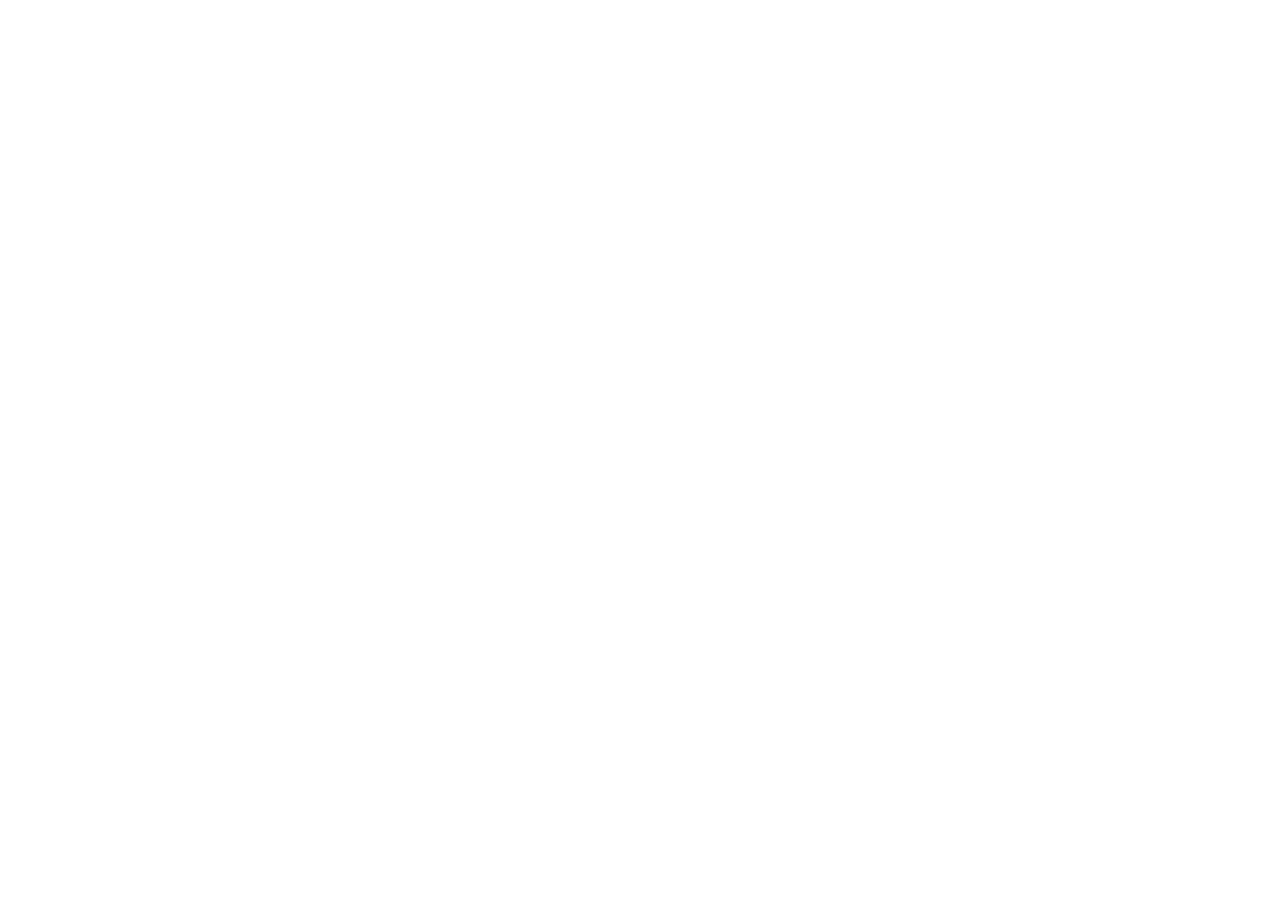
==== index.html @ bd5155b7 "initial" ====
<!DOCTYPE html>
<html lang="en">
<head>
    <meta charset="UTF-8">
    <meta http-equiv="X-UA-Compatible" content="IE=edge">
    <meta name="viewport" content="width=device-width, initial-scale=1.0">
    <title>Mini Games (AI powered)</title>
</head>
<body>
    
</body>
</html>
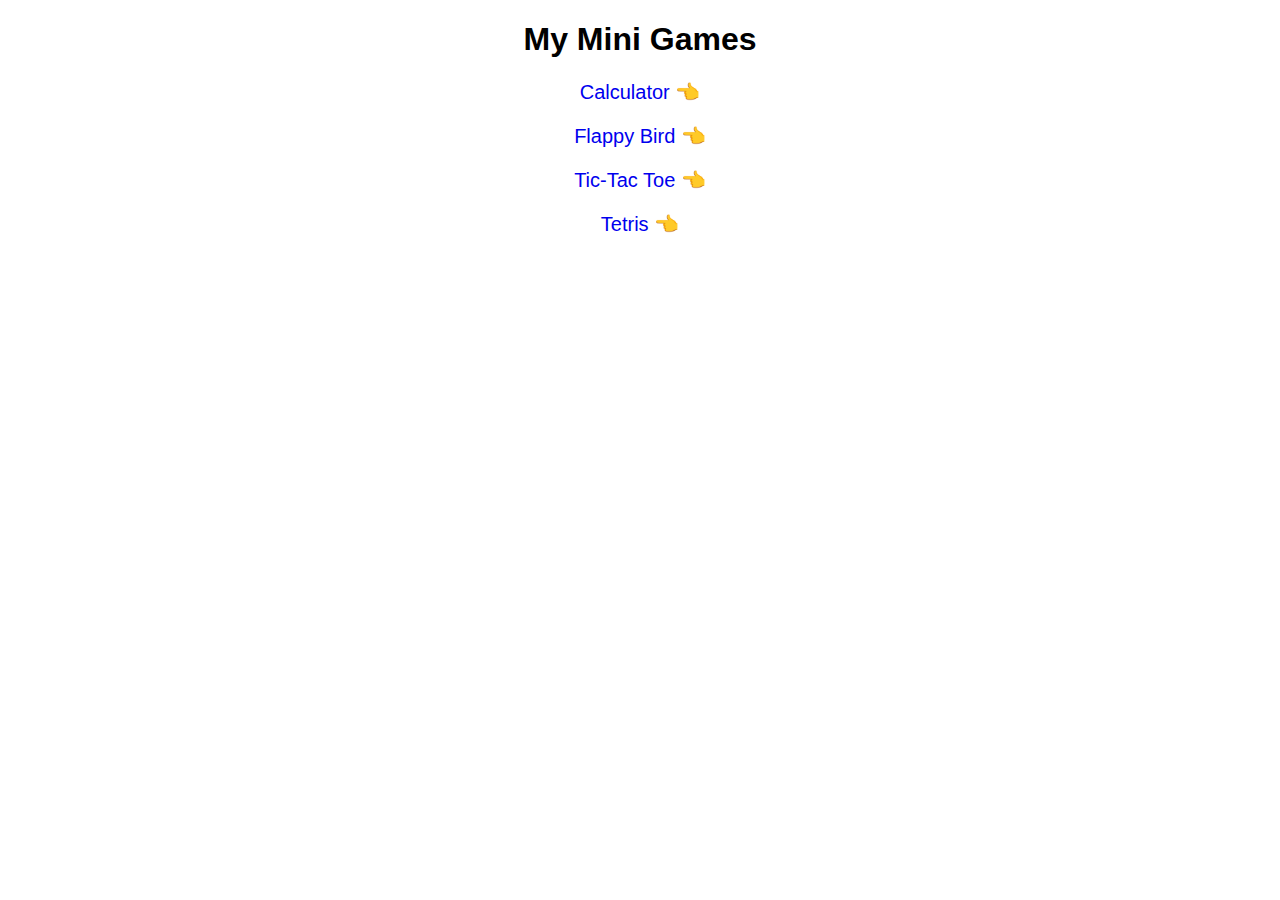
==== commit 9c16d490: "index.html intro" ====
--- a/index.html
+++ b/index.html
@@ -1,12 +1,42 @@
 <!DOCTYPE html>
 <html lang="en">
+
 <head>
     <meta charset="UTF-8">
     <meta http-equiv="X-UA-Compatible" content="IE=edge">
     <meta name="viewport" content="width=device-width, initial-scale=1.0">
     <title>Mini Games (AI powered)</title>
 </head>
+<style>
+    * {
+        font-family: 'Gill Sans', 'Gill Sans MT', Calibri, 'Trebuchet MS', sans-serif;
+    }
+
+    h1 {
+        text-align: center;
+    }
+
+    div {
+        text-align: center;
+        display: flex;
+        flex-direction: column;
+        gap: 20px;
+    }
+
+    a {
+        font-size: 20px;
+        text-decoration: none;
+    }
+</style>
+
 <body>
-    
+    <h1>My Mini Games</h1>
+    <div>
+        <a href="/calculator.html">Calculator 👈</a>
+        <a href="/flappy.html">Flappy Bird 👈</a>
+        <a href="/tictac.html">Tic-Tac Toe 👈</a>
+        <a href="/tetris.html">Tetris 👈</a>
+    </div>
 </body>
+
 </html>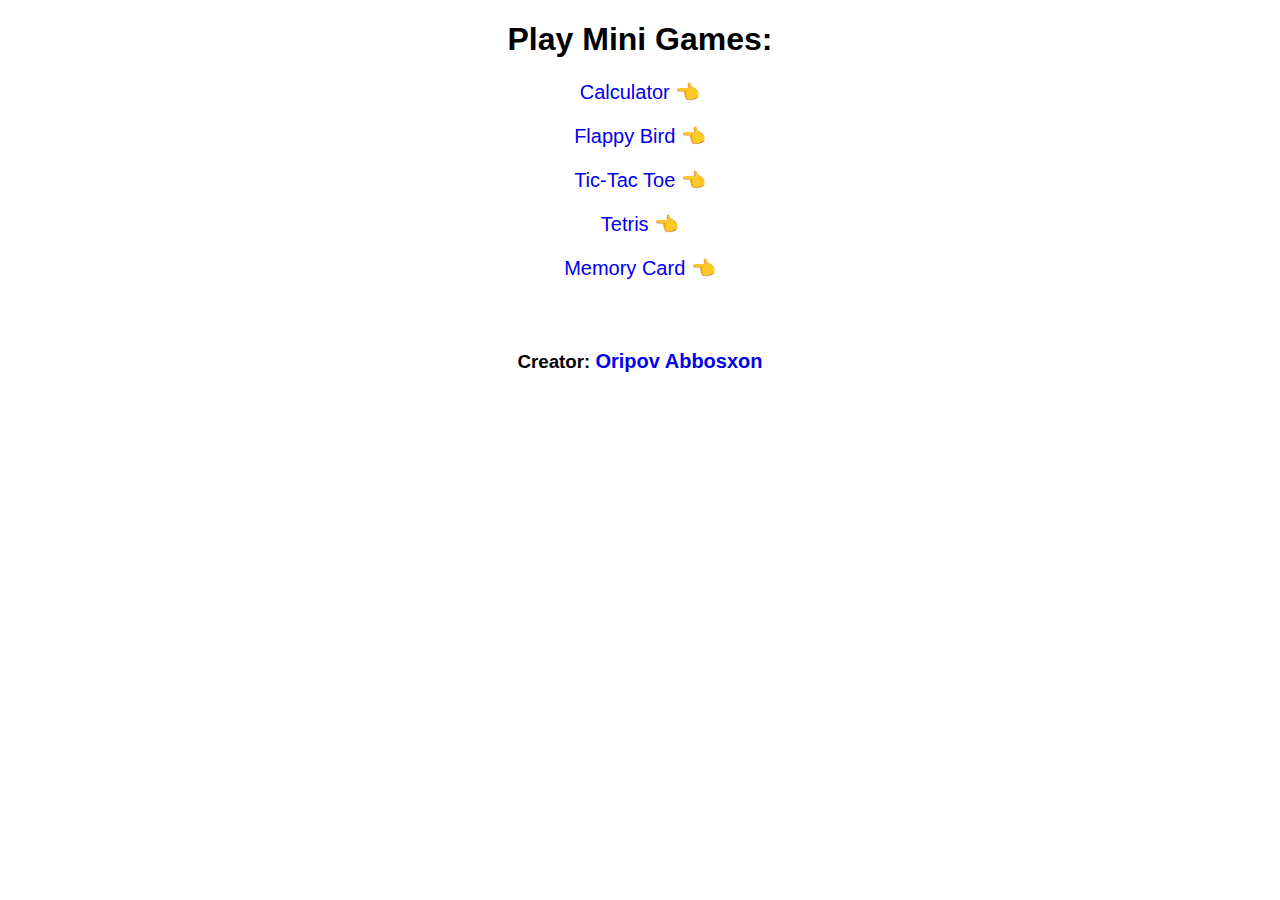
==== commit 572d0cc8: "add mcard game" ====
--- a/index.html
+++ b/index.html
@@ -27,16 +27,23 @@
         font-size: 20px;
         text-decoration: none;
     }
+
+    h3 {
+        margin-top: 70px;
+        text-align: center;
+    }
 </style>
 
 <body>
-    <h1>My Mini Games</h1>
+    <h1>Play Mini Games:</h1>
     <div>
         <a href="/calculator.html">Calculator 👈</a>
         <a href="/flappy.html">Flappy Bird 👈</a>
         <a href="/tictac.html">Tic-Tac Toe 👈</a>
         <a href="/tetris.html">Tetris 👈</a>
+        <a href="/mcard.html">Memory Card 👈</a>
     </div>
+    <h3>Creator: <a href="t.me/abbosxonblog">Oripov Abbosxon</a></h3>
 </body>
 
 </html>